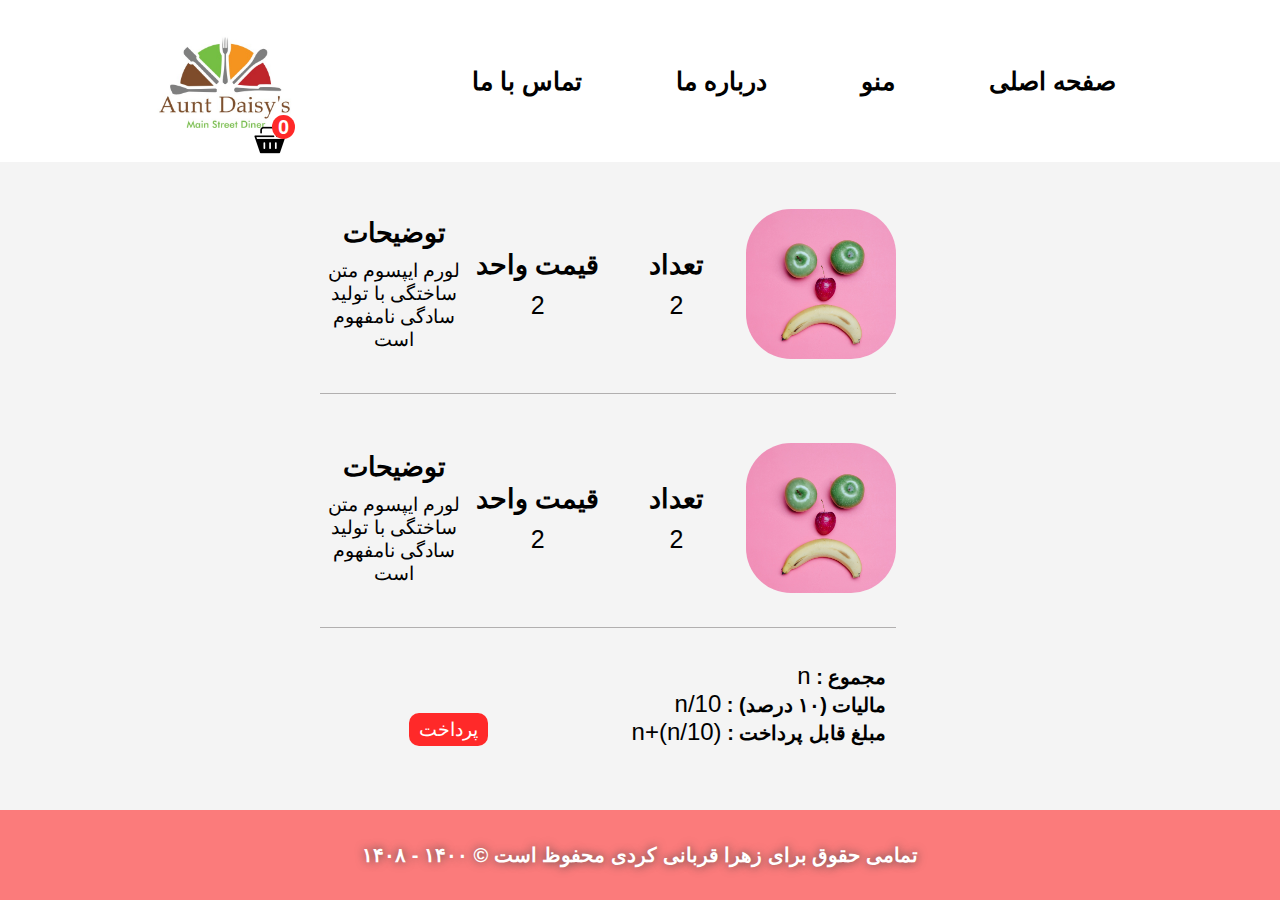
==== card.html @ 595c3e2e "Desktop UI - HTML/CSS - NotResponsive" ====
<!DOCTYPE html>
<html lang="fa" dir="rtl">
  <head>
    <meta charset="UTF-8" />
    <meta http-equiv="X-UA-Compatible" content="IE=edge" />
    <meta name="viewport" content="width=device-width, initial-scale=1.0" />
    <link rel="stylesheet" href="./css/style.css" />
    <title>زهرا قربانی | رستوران آنلاین</title>
  </head>
  <body>
    <!-- Navbar -->
    <nav class="navbar sticky">
      <section class="nav-menu">
        <ul>
          <a href="index.html#">صفحه اصلی</a>
          <a href="index.html#menu">منو</a>
          <a href="index.html#about">درباره ما</a>
          <a href="index.html#contact-us">تماس با ما</a>
        </ul>
      </section>
      <section class="logo-container">
        <img src="./img/logo.jpeg" alt="logo" class="logo" />
        <div class="card-container">
          <a href="./card.html" class="crd">
            <img src="./img/card.png" alt="card" class="card" />
            <span class="order">0</span>
          </a>
        </div>
      </section>
    </nav>

    <!-- Card Container -->
    <section class="card-viweport">
      <!-- Card Items -->
      <div class="card-items-container">
        <div class="card-items">
          <img src="./img/product-0.jpg" alt="pic-food" />
          <div class="num">
            <p class="titr">تعداد</p>
            <p>2</p>
          </div>
          <div class="fee">
            <p class="titr">قیمت واحد</p>
            <p>2</p>
          </div>
          <div class="exp">
            <p class="titr">توضیحات</p>
            <p>لورم ایپسوم متن ساختگی با تولید سادگی نامفهوم است</p>
          </div>
        </div>

        <div class="card-items">
          <img src="./img/product-0.jpg" alt="pic-food" />
          <div class="num">
            <p class="titr">تعداد</p>
            <p>2</p>
          </div>
          <div class="fee">
            <p class="titr">قیمت واحد</p>
            <p>2</p>
          </div>
          <div class="exp">
            <p class="titr">توضیحات</p>
            <p>لورم ایپسوم متن ساختگی با تولید سادگی نامفهوم است</p>
          </div>
        </div>

        <div class="card-items">
          <img src="./img/product-0.jpg" alt="pic-food" />
          <div class="num">
            <p class="titr">تعداد</p>
            <p>2</p>
          </div>
          <div class="fee">
            <p class="titr">قیمت واحد</p>
            <p>2</p>
          </div>
          <div class="exp">
            <p class="titr">توضیحات</p>
            <p>لورم ایپسوم متن ساختگی با تولید سادگی نامفهوم است</p>
          </div>
        </div>
      </div>

      <!-- Sum -->
      <div class="sum">
        <div class="sum-content">
          <p class="sum-price sc-body">
            مجموع :
            <span class="s-price scb-txt">n</span>
          </p>
          <p class="task sc-body">
            مالیات (۱۰ درصد) :
            <span class="task-price scb-txt">n/10</span>
          </p>
          <p class="total-price sc-body">
            مبلغ قابل پرداخت :
            <span class="t-price scb-txt">n+(n/10)</span>
          </p>
        </div>
        <a href="purchsed.html" class="btn-primary">پرداخت</a>
      </div>
    </section>

    <!-- Footer -->
    <footer class="footer">
      <p>تمامی حقوق برای زهرا قربانی کردی محفوظ است &copy; ۱۴۰۰ - ۱۴۰۸</p>
    </footer>

    <script src="./js/app.js"></script>
  </body>
</html>
---- css/style.css ----
* {
  margin: 0;
  padding: 0;
  box-sizing: border-box;
  font-family: Arial, Helvetica, sans-serif;
}
:root {
  --primary-color: rgb(255, 41, 41);
}
html {
  font-size: 62.5%;
}
body {
  background: #f4f4f4;
}
a {
  color: black;
  text-decoration: none;
}
label {
  display: block;
  font-size: 1.7rem;
}
input {
  width: 40px;
  height: 30px;
  text-align: center;
  border: none;
  margin-left: 1.2rem;
}
input:focus {
  border: 0.02rem solid slategray;
  outline: none;
}

/* Utilities */
.btn-primary {
  background: var(--primary-color);
  color: #fff;
  font-size: 1.9rem;
  padding: 0.5rem 1rem;
  margin: 1.5rem 1.5rem;
  border: none;
  border-radius: 1rem;
  cursor: pointer;
}
.btn-primary:hover {
  opacity: 0.8;
}
.title-sec {
  margin: 1.4rem 1.4rem 0 0;
  align-self: flex-start;
  background: var(--primary-color);
  color: #fff;
  font-size: 4rem;
  padding: 1rem;
  border-radius: 1rem;
  border: 0.5rem solid grey;
}
.sticky {
  width: inherit;
  height: inherit;
  position: sticky;
  top: 0;
  right: 0;
  background: #fff;
  z-index: 10;
}

/* Navbar */
.navbar {
  width: 100%;
  height: 18vh;
  display: flex;
  justify-content: center;
  align-items: center;
}
.nav-menu {
  width: 65%;
  height: 100%;
}
.nav-menu ul {
  width: 100%;
  height: 100%;
  display: flex;
  align-items: center;
  justify-content: space-evenly;
  list-style-type: none;
  font-size: 2.5rem;
  font-weight: bold;
}
.nav-menu ul a:hover {
  color: var(--primary-color);
  padding-bottom: 0.5rem;
  border-bottom: 0.2rem solid var(--primary-color);
}
.logo-container {
  width: 24%;
  height: 100%;
  display: flex;
  flex-direction: column;
  justify-content: center;
  align-items: center;
  position: relative;
}
.logo-container > img {
  width: 15.5rem;
}
.card-container {
  height: 29%;
  position: absolute;
  right: 0;
  bottom: 0;
  margin-right: 8.25rem;
}
.card-container:hover {
  cursor: pointer;
}
.card-container img {
  width: 5rem;
}
.crd {
  display: block;
  position: relative;
}
.order {
  position: absolute;
  top: 0;
  right: 0;
  font-size: 2rem;
  font-weight: bold;
  padding: 0.05rem 0.6rem;
  background: var(--primary-color);
  color: #fff;
  border-radius: 50%;
}

/* Footer */
.footer {
  width: 100%;
  height: 10vh;
  display: flex;
  justify-content: center;
  align-items: center;
  position: relative;
}
.footer::before {
  width: inherit;
  height: inherit;
  position: absolute;
  content: "";
  top: 0;
  right: 0;
  background: var(--primary-color);
  opacity: 0.6;
  z-index: -1;
}
.footer p {
  font-size: 2rem;
  color: #fff;
  font-weight: bold;
  text-shadow: 0 0 1rem #444;
}

/* /////////////////////////////////// */
/* /////////// index.html ///////////  */
/* /////////////////////////////////// */

/* ShowCase */
.showcase {
  width: 100%;
  height: 83vh;
  display: flex;
  flex-direction: column;
  justify-content: center;
  align-items: center;
  position: relative;
  top: 0;
  left: 0;
  background: url(../img/banner.jpeg) center center/cover no-repeat;
  color: rgb(255, 255, 255);
  font-size: 3rem;
  z-index: 0;
}
.showcase::before {
  position: absolute;
  content: "";
  top: 0;
  left: 0;
  width: 100%;
  height: 100%;
  background: rgba(0, 0, 0, 0.58);
  backdrop-filter: blur(0.5rem);
  z-index: -1;
}
.res-owner {
  text-shadow: 0.52rem 0.52rem 0.8rem var(--primary-color);
  font-size: 130%;
}
.sub-header {
  margin-top: 3.5rem;
}
.qua {
  margin-left: 2.5rem;
}

/* Product Menu */
.res-menu {
  width: 100%;
  display: flex;
  justify-content: space-evenly;
  align-items: center;
  flex-direction: column;
  position: relative;
}
.product-row {
  width: 99%;
  height: 60vh;
  display: flex;
  justify-content: space-evenly;
  align-self: center;
}
.product-row:first-child {
  border-top: 0.1rem solid rgba(0, 0, 0, 0.205);
}
.product-col {
  width: 49%;
  height: 99%;
  display: flex;
  justify-content: center;
  align-items: center;
}
.pic {
  width: 50%;
  height: 50%;
  text-align: center;
  display: block;
}
.pic img {
  width: 80%;
  height: 110%;
  border-radius: 1.5rem;
}
.pic-body {
  height: 50%;
  width: 50%;
  display: flex;
  flex-direction: column;
  justify-content: space-evenly;
}
.pic-body h4 {
  font-size: 2.5rem;
  font-weight: bolder;
  margin-bottom: 1rem;
}
.pic-body p {
  font-size: 1.8rem;
  width: 18rem;
  margin: 1.5rem 0;
}
.pic-body .price {
  font-size: 2.6rem;
  font-weight: bold;
  text-align: end;
}

/* About */
#about {
  width: 100%;
  height: 100vh;
  display: flex;
  justify-content: center;
  align-items: center;
}
#about div {
  max-width: 90%;
  display: flex;
  flex-direction: column;
  justify-content: center;
  align-items: center;
  font-size: 3.5rem;
}
#about div p:first-child {
  width: 80%;
  text-align: center;
}
#about div div {
  margin-top: 5rem;
}
#about div div label {
  font-size: 5rem;
  font-weight: bold;
  margin-left: 62rem;
  text-align: right;
}

/* Contact Us */
#contact-us {
  width: 100%;
  height: 100vh;
  display: flex;
  justify-content: center;
  align-items: center;
}
#contact-us h2 {
  position: absolute;
  align-self: flex-start;
  font-size: 2.5rem;
  font-weight: bold;
  margin-top: 10rem;
}
#contact-us form {
  display: flex;
  flex-direction: column;
  padding: 5rem 4rem;
  border: 1px rgba(112, 128, 144, 0.336) solid;
}
#contact-us form label {
  display: inline;
  width: max-content;
  height: max-content;
  padding: 0.6rem 0.9rem;
  background: var(--primary-color);
  opacity: 0.8;
  border-radius: 0.5rem;
  color: #fff;
  margin-bottom: 1rem;
}
#contact-us form input {
  display: inline;
  width: 60%;
  height: 4rem;
  margin-bottom: 1.3rem;
  border: 1px solid steelblue;
  align-self: center;
}
#contact-us form textarea {
  border: 1px solid steelblue;
}

/* /////////////////////////////////// */
/* //////////// card.html //////////// */
/* /////////////////////////////////// */

/* Card Container */
.card-viweport {
  width: 100%;
  height: calc(100vh - (10vh + 18vh));
  display: flex;
  flex-direction: column;
  justify-content: center;
  align-items: center;
}
.card-items-container {
  width: 50%;
  height: 75%;
  display: flex;
  flex-direction: column;
  grid-template-rows: 200px;
  overflow-y: scroll;
  direction: ltr;
}
/*--------------------Overflow Scrollbar */
.card-items-container::-webkit-scrollbar {
  width: 5px;
}
.card-items-container::-webkit-scrollbar-track {
  background: transparent;
}
.card-items-container::-webkit-scrollbar-thumb {
  background-color: rgba(134, 134, 134, 0.17);
}
.card-items-container::-webkit-scrollbar-button {
  height: 40px;
}

/* Card Items */
.card-items {
  width: 90%;
  min-height: 45%;
  display: flex;
  justify-content: space-evenly;
  align-items: center;
  border-bottom: 1px solid rgb(177, 175, 175);
  font-size: 1.9rem;
  margin-top: 1.5rem;
  direction: rtl;
  overflow: hidden;
}
.card-items:first-child {
  margin-top: 0;
}
.card-items:last-child {
  border-bottom: none;
}

.card-items img {
  width: 150px;
  height: 150px;
  border-radius: 30%;
}
.num,
.fee {
  width: 150px;
  height: 150px;
  display: flex;
  justify-content: center;
  align-items: center;
  flex-direction: column;
}
.titr {
  font-size: 2.7rem;
  font-weight: bold;
  margin-bottom: 1rem;
}
.num p:last-child,
.fee p:last-child {
  font-size: 2.5rem;
}
.exp {
  width: 160px;
  height: 150px;
  display: flex;
  flex-direction: column;
  justify-content: center;
  align-items: center;
  text-align: center;
}

/* SUM */
.sum {
  width: 50%;
  height: 15vh;
  display: flex;
  justify-content: center;
  align-items: center;
}
.sum-content {
  width: 60%;
  height: 100%;
}
.sc-body {
  font-size: 2rem;
  font-weight: bold;
}
.scb-txt {
  font-weight: lighter;
  font-size: 2.4rem;
}

/* /////////////////////////////////// */
/* ////////// purchsed.html ////////// */
/* /////////////////////////////////// */

.purchsed-body {
  width: 100vw;
  height: 100vh;
  display: flex;
  align-items: center;
  justify-content: center;
  background: #f4f4f4;
}
.show-msg {
  width: 33%;
  height: 70%;
  position: relative;
  display: flex;
  flex-direction: column;
  justify-content: center;
  align-items: center;
  background: #fff;
  border-radius: 30px 0 30px 0;
  box-shadow: 5px 5px 1rem rgb(75, 74, 74);
}
.show-msg img {
  width: 16rem;
}
.show-msg h2 {
  font-size: 5rem;
}
.show-msg h2 span {
  color: #00a639;
}
.show-msg h4 {
  font-size: 2rem;
  color: rgba(68, 68, 68, 0.6);
}
.show-msg hr {
  width: 50%;
  margin: 2rem 0;
  opacity: 0.4;
}
.show-msg .shm-msg {
  width: 60%;
  font-size: 2.9rem;
  text-align: center;
}
.shm-qu {
  color: var(--primary-color);
  margin-top: 1.5rem;
  font-size: 1.1rem;
  font-weight: bold;
}
.shm-qu span a {
  color: rgba(7, 79, 128, 0.76);
  font-weight: bold;
}
.btn-msg {
  position: absolute;
  bottom: 0;
  right: 0;
  opacity: 0.25;
}
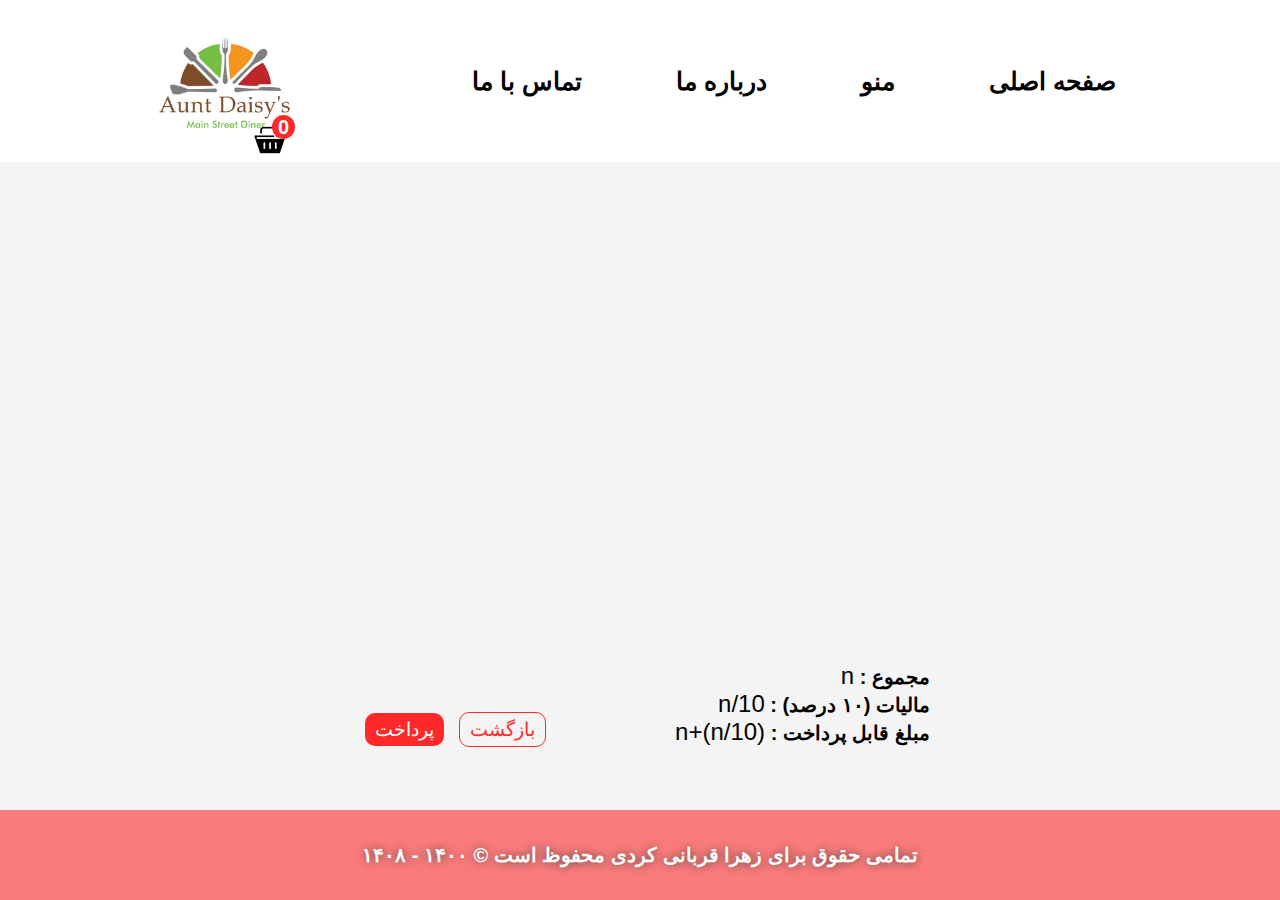
==== commit afabd913: "massive update - JS file added" ====
--- a/card.html
+++ b/card.html
@@ -33,53 +33,8 @@
     <section class="card-viweport">
       <!-- Card Items -->
       <div class="card-items-container">
-        <div class="card-items">
-          <img src="./img/product-0.jpg" alt="pic-food" />
-          <div class="num">
-            <p class="titr">تعداد</p>
-            <p>2</p>
-          </div>
-          <div class="fee">
-            <p class="titr">قیمت واحد</p>
-            <p>2</p>
-          </div>
-          <div class="exp">
-            <p class="titr">توضیحات</p>
-            <p>لورم ایپسوم متن ساختگی با تولید سادگی نامفهوم است</p>
-          </div>
-        </div>
-
-        <div class="card-items">
-          <img src="./img/product-0.jpg" alt="pic-food" />
-          <div class="num">
-            <p class="titr">تعداد</p>
-            <p>2</p>
-          </div>
-          <div class="fee">
-            <p class="titr">قیمت واحد</p>
-            <p>2</p>
-          </div>
-          <div class="exp">
-            <p class="titr">توضیحات</p>
-            <p>لورم ایپسوم متن ساختگی با تولید سادگی نامفهوم است</p>
-          </div>
-        </div>
-
-        <div class="card-items">
-          <img src="./img/product-0.jpg" alt="pic-food" />
-          <div class="num">
-            <p class="titr">تعداد</p>
-            <p>2</p>
-          </div>
-          <div class="fee">
-            <p class="titr">قیمت واحد</p>
-            <p>2</p>
-          </div>
-          <div class="exp">
-            <p class="titr">توضیحات</p>
-            <p>لورم ایپسوم متن ساختگی با تولید سادگی نامفهوم است</p>
-          </div>
-        </div>
+        <!-- Orders Add Here -->
+        <!-- <p>سفارشی یافت نشد</p> -->
       </div>
 
       <!-- Sum -->
@@ -98,7 +53,8 @@
             <span class="t-price scb-txt">n+(n/10)</span>
           </p>
         </div>
-        <a href="purchsed.html" class="btn-primary">پرداخت</a>
+        <a href="index.html" class="btn-secondary pay">بازگشت</a>
+        <a href="purchsed.html" class="btn-primary pay">پرداخت</a>
       </div>
     </section>
 
--- a/css/style.css
+++ b/css/style.css
@@ -47,6 +47,19 @@
 .btn-primary:hover {
   opacity: 0.8;
 }
+.btn-secondary {
+  color: var(--primary-color);
+  background: transparent;
+  font-size: 1.9rem;
+  padding: 0.5rem 1rem;
+  border: 1px solid var(--primary-color);
+  border-radius: 1rem;
+  cursor: pointer;
+}
+.btn-secondary:hover {
+  background: #fff;
+}
+
 .title-sec {
   margin: 1.4rem 1.4rem 0 0;
   align-self: flex-start;
@@ -400,7 +413,8 @@
   border-radius: 30%;
 }
 .num,
-.fee {
+.fee,
+.total {
   width: 150px;
   height: 150px;
   display: flex;
@@ -414,7 +428,8 @@
   margin-bottom: 1rem;
 }
 .num p:last-child,
-.fee p:last-child {
+.fee p:last-child,
+.total p:last-child {
   font-size: 2.5rem;
 }
 .exp {
